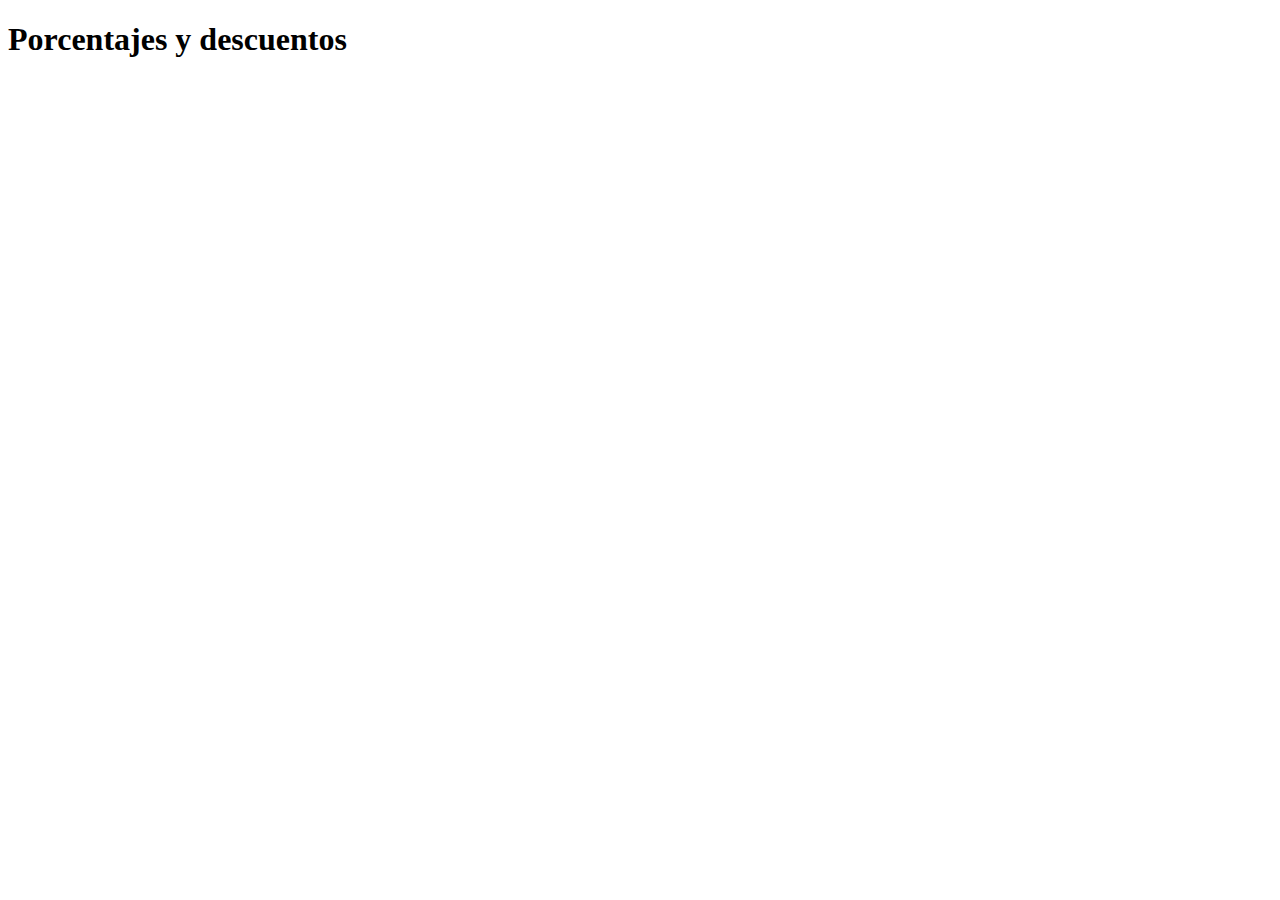
==== precios-y-descuentos/index.html @ 6beddc19 "Fin de clase 10 - Analisis: calcular porcentajes y descuentos" ====
<!DOCTYPE html>
<html lang="es">
  <head>
    <meta charset="UTF-8">
    <meta http-equiv="X-UA-Compatible" content="IE=edge">
    <meta name="viewport" content="width=device-width, initial-scale=1.0">
    <title>Porcentajes y descuentos | Curso práctico de JS</title>
  </head>
  <body> 
    <h1>Porcentajes y descuentos</h1>
    <script src="js/scripts.js"> </script>
  </body>
</html>
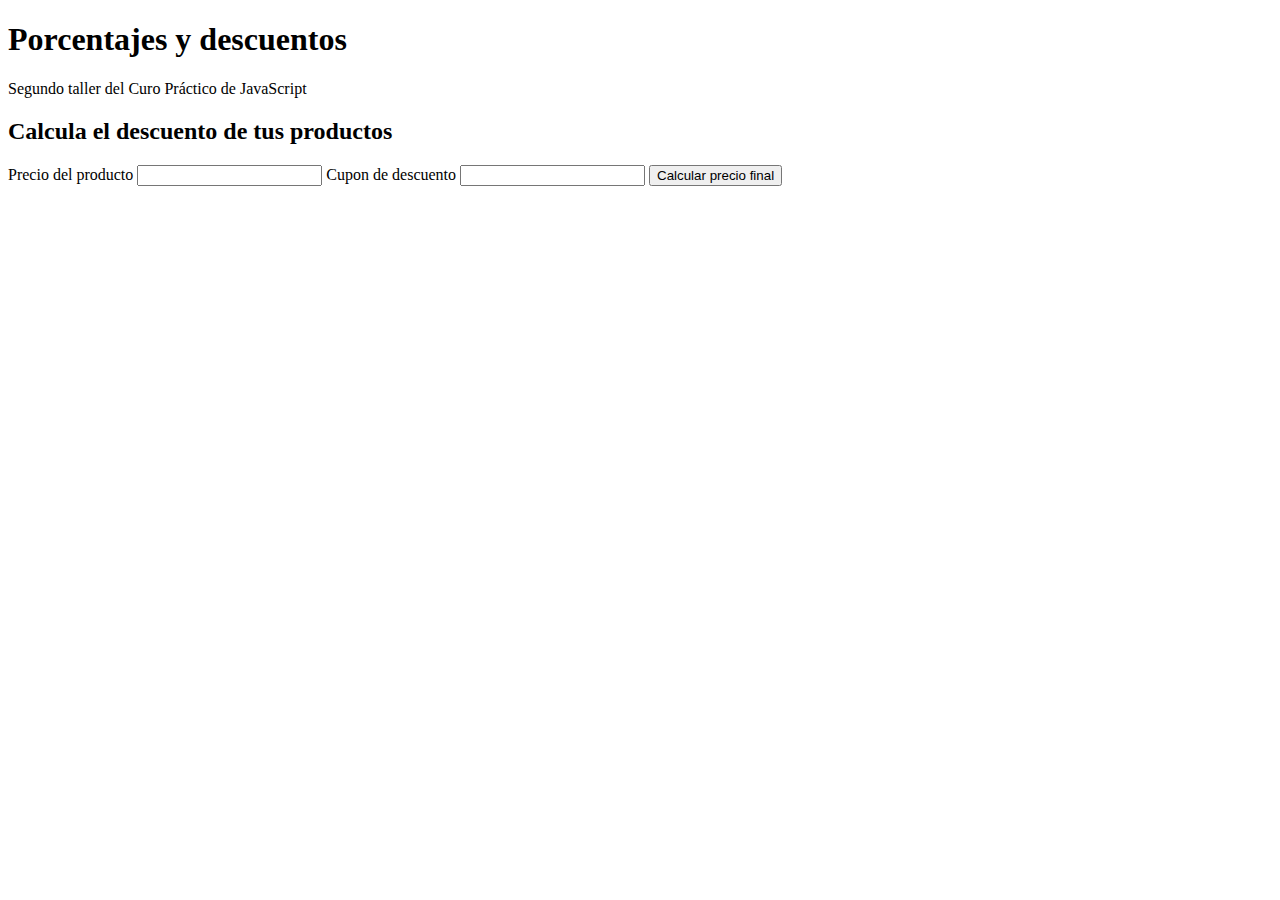
==== commit af102cb1: "Fin de clase 13 - Funciones más inteligentes" ====
--- a/precios-y-descuentos/index.html
+++ b/precios-y-descuentos/index.html
@@ -7,7 +7,21 @@
     <title>Porcentajes y descuentos | Curso práctico de JS</title>
   </head>
   <body> 
-    <h1>Porcentajes y descuentos</h1>
+    <header>
+      <h1>Porcentajes y descuentos</h1>
+      <p>Segundo taller del Curo Práctico de JavaScript</p>
+    </header>
+    <section> 
+      <h2>Calcula el descuento de tus productos</h2>
+      <form>
+        <label for="InputPrice">Precio del producto</label>
+        <input id="InputPrice" type="number">
+        <label for="InputCupon">Cupon de descuento</label>
+        <input id="InputCupon" type="text">
+        <button type="button" onclick="onClickCalculateFinalPrice()">Calcular precio final</button>
+        <p id="FinalPriceP"></p>
+      </form>
+    </section>
     <script src="js/scripts.js"> </script>
   </body>
 </html>